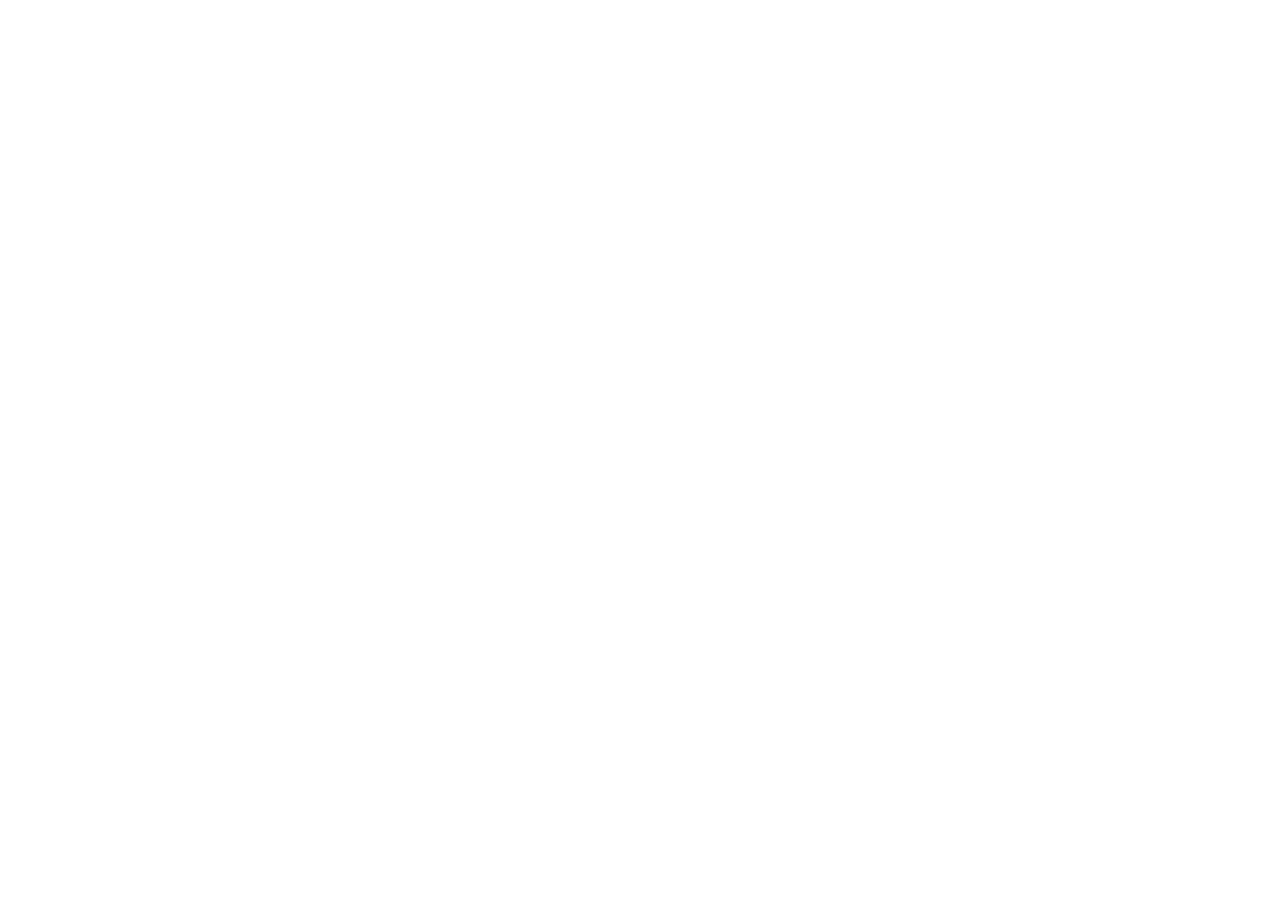
==== index.html @ 626698b3 "added index.html" ====
<!DOCTYPE html>
<html lang="en">
<head>
    <meta charset="UTF-8">
    <meta name="viewport" content="width=device-width, initial-scale=1.0">
    <title>Document</title>
</head>
<body>
    
</body>
</html>
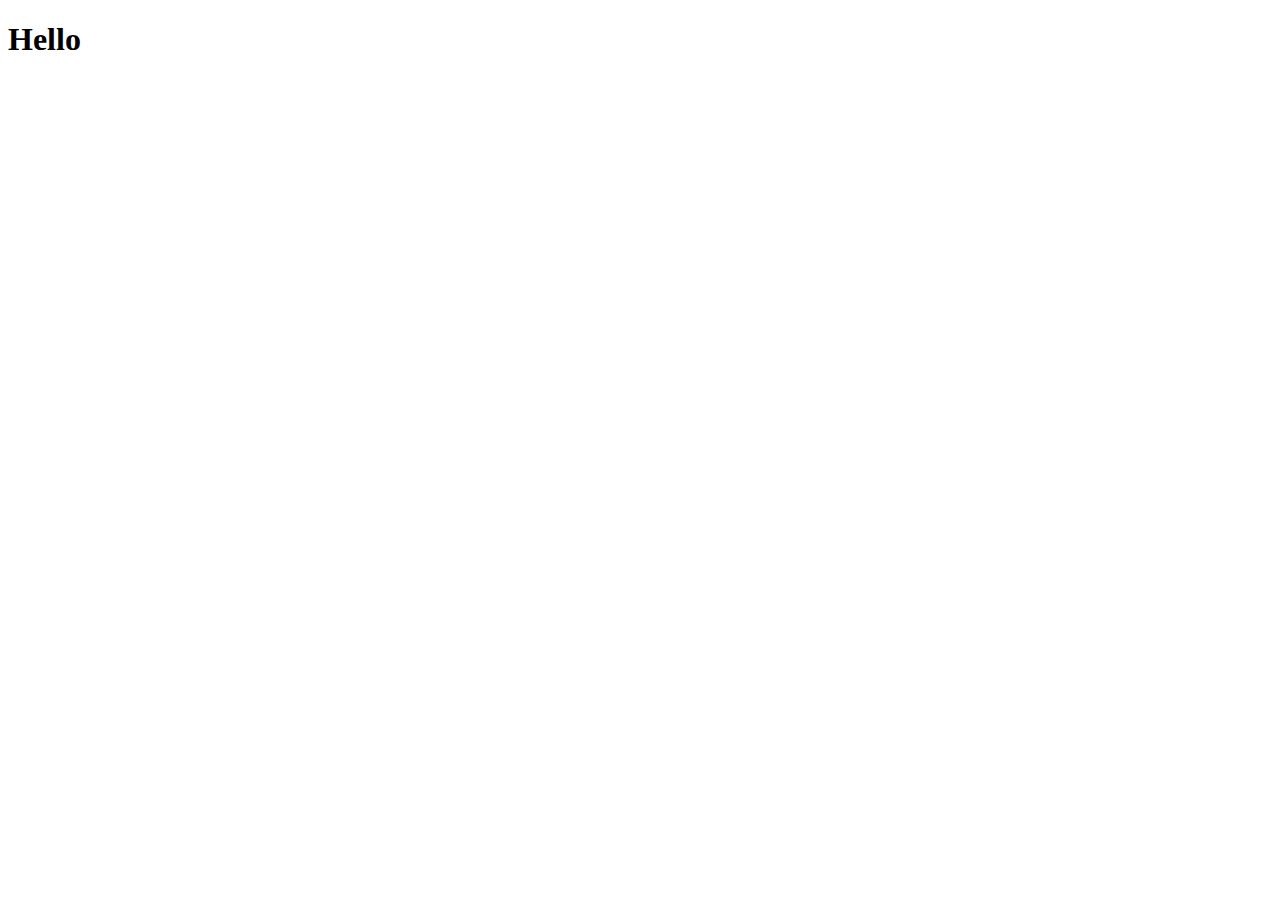
==== commit d45aff8b: "added skeleton html" ====
--- a/index.html
+++ b/index.html
@@ -6,6 +6,6 @@
     <title>Document</title>
 </head>
 <body>
-    
+    <h1> Hello 
 </body>
 </html>